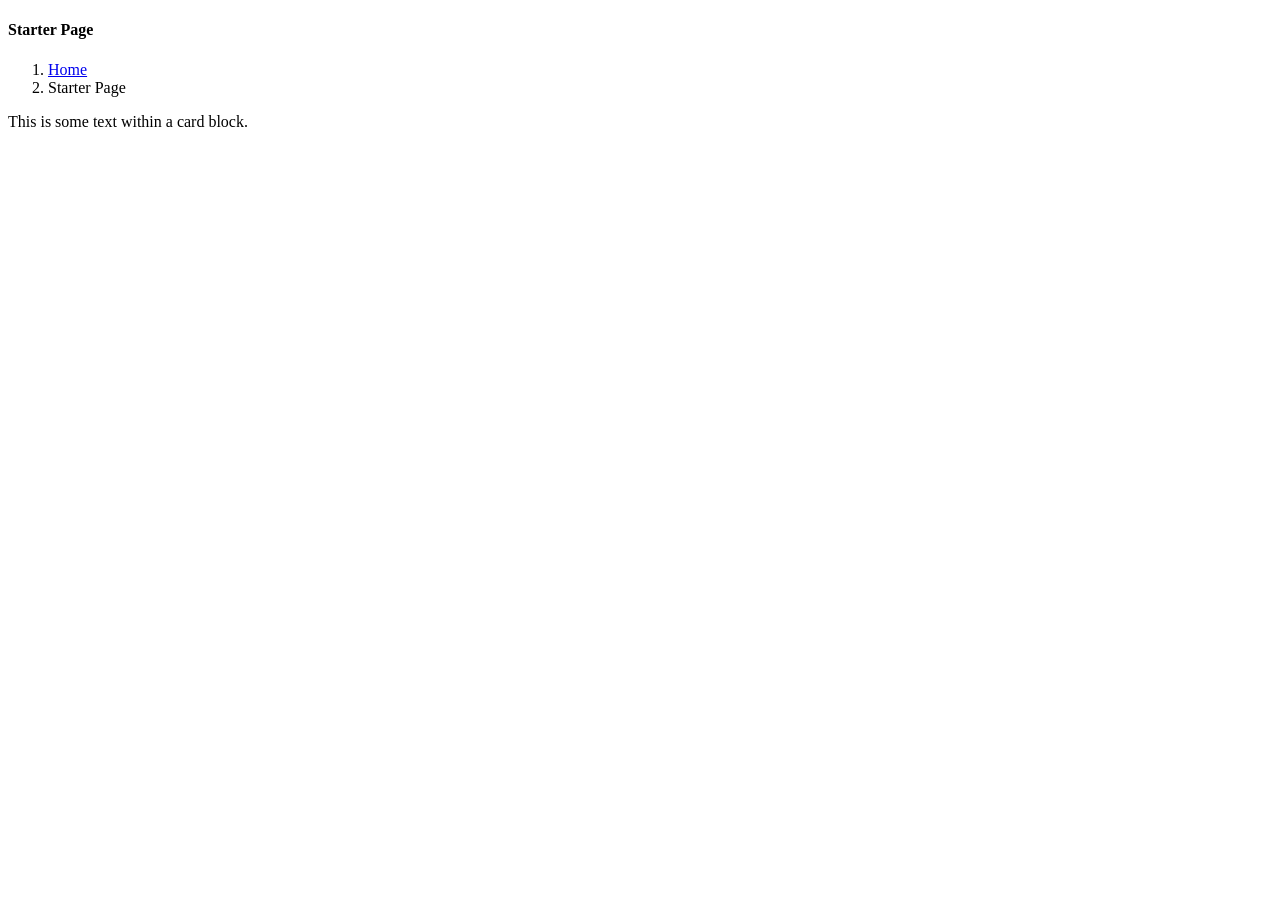
==== src/main/resources/templates/admin.html @ fad31aa7 "add language pack" ====
<!DOCTYPE html>
<html dir="ltr" lang="en" xmlns:th="https://www.thymeleaf.org">

<head>
    <meta charset="utf-8">
    <meta http-equiv="X-UA-Compatible" content="IE=edge">
    <!-- Tell the browser to be responsive to screen width -->
    <meta name="viewport" content="width=device-width, initial-scale=1">
    <meta name="description" content="">
    <meta name="author" content="">
    <!-- Favicon icon -->
    <link rel="icon" type="image/png" sizes="16x16" href="../../assets/images/favicon.png">
    <title>International</title>
    <!-- Custom CSS -->
    <link href="/css/admin.min.css" rel="stylesheet">
    <!-- HTML5 Shim and Respond.js IE8 support of HTML5 elements and media queries -->
    <!-- WARNING: Respond.js doesn't work if you view the page via file:// -->
    <!--[if lt IE 9]>
    <script src="https://oss.maxcdn.com/libs/html5shiv/3.7.0/html5shiv.js"></script>
    <script src="https://oss.maxcdn.com/libs/respond.js/1.4.2/respond.min.js"></script>
    <![endif]-->
</head>

<body>
<!-- ============================================================== -->
<!-- Preloader - style you can find in spinners.css -->
<!-- ============================================================== -->
<div class="preloader">
    <div class="lds-ripple">
        <div class="lds-pos"></div>
        <div class="lds-pos"></div>
    </div>
</div>
<!-- ============================================================== -->
<!-- Main wrapper - style you can find in pages.scss -->
<!-- ============================================================== -->
<div id="main-wrapper">
    <!-- ============================================================== -->
    <!-- Topbar header - style you can find in pages.scss -->
    <!-- ============================================================== -->
   <div th:insert="~{parts/header::header}"></div>
    <!-- ============================================================== -->
    <!-- End Topbar header -->
    <!-- ============================================================== -->
    <!-- ============================================================== -->
    <!-- Left Sidebar - style you can find in sidebar.scss  -->
    <!-- ============================================================== -->
    <div th:insert="~{parts/aside::aside}"></div>
    <!-- ============================================================== -->
    <!-- End Left Sidebar - style you can find in sidebar.scss  -->
    <!-- ============================================================== -->
    <!-- ============================================================== -->
    <!-- Page wrapper  -->
    <!-- ============================================================== -->
    <div class="page-wrapper">
        <!-- ============================================================== -->
        <!-- Bread crumb and right sidebar toggle -->
        <!-- ============================================================== -->
        <div class="page-breadcrumb">
            <div class="row">
                <div class="col-5 align-self-center">
                    <h4 class="page-title">Starter Page</h4>
                </div>
                <div class="col-7 align-self-center">
                    <div class="d-flex align-items-center justify-content-end">
                        <nav aria-label="breadcrumb">
                            <ol class="breadcrumb">
                                <li class="breadcrumb-item">
                                    <a href="#">Home</a>
                                </li>
                                <li class="breadcrumb-item active" aria-current="page">Starter Page</li>
                            </ol>
                        </nav>
                    </div>
                </div>
            </div>
        </div>
        <!-- ============================================================== -->
        <!-- End Bread crumb and right sidebar toggle -->
        <!-- ============================================================== -->
        <!-- ============================================================== -->
        <!-- Container fluid  -->
        <!-- ============================================================== -->
        <div class="container-fluid">
            <!-- ============================================================== -->
            <!-- Start Page Content -->
            <!-- ============================================================== -->
            <div class="row">
                <div class="col-12">
                    <div class="card">
                        <div class="card-body">
                            This is some text within a card block.
                        </div>
                    </div>
                </div>
            </div>
            <!-- ============================================================== -->
            <!-- End PAge Content -->
            <!-- ============================================================== -->
            <!-- ============================================================== -->
            <!-- Right sidebar -->
            <!-- ============================================================== -->
            <!-- .right-sidebar -->
            <!-- ============================================================== -->
            <!-- End Right sidebar -->
            <!-- ============================================================== -->
        </div>
        <!-- ============================================================== -->
        <!-- End Container fluid  -->
        <!-- ============================================================== -->
        <!-- ============================================================== -->
        <!-- footer -->
        <!-- ============================================================== -->
       <div th:insert="~{parts/footer::footer}"></div>
        <!-- ============================================================== -->
        <!-- End footer -->
        <!-- ============================================================== -->
    </div>
    <!-- ============================================================== -->
    <!-- End Page wrapper  -->
    <!-- ============================================================== -->
</div>
<!-- ============================================================== -->
<!-- End Wrapper -->
<!-- ============================================================== -->
<!-- ============================================================== -->
<!-- customizer Panel -->
<!-- ============================================================== -->
<!-- ============================================================== -->
<!-- All Jquery -->
<!-- ============================================================== -->
<script src="/js/jquery.min.js"></script>
<!-- Bootstrap tether Core JavaScript -->
<script src="/js/popper.min.js"></script>
<script src="/js/bootstrap.min.js"></script>
<!-- apps -->
<script src="/js/app.min.js"></script>
<script src="/js/app.init.js"></script>
<script src="/js/app-style-switcher.js"></script>
<!-- slimscrollbar scrollbar JavaScript -->
<script src="/js/perfect-scrollbar.jquery.min.js"></script>
<script src="/js/sparkline.js"></script>
<!--Wave Effects -->
<script src="/js/waves.js"></script>
<!--Menu sidebar -->
<script src="/js/sidebarmenu.js"></script>
<!--Custom JavaScript -->
<script src="/js/custom.min.js"></script>
</body>

</html>
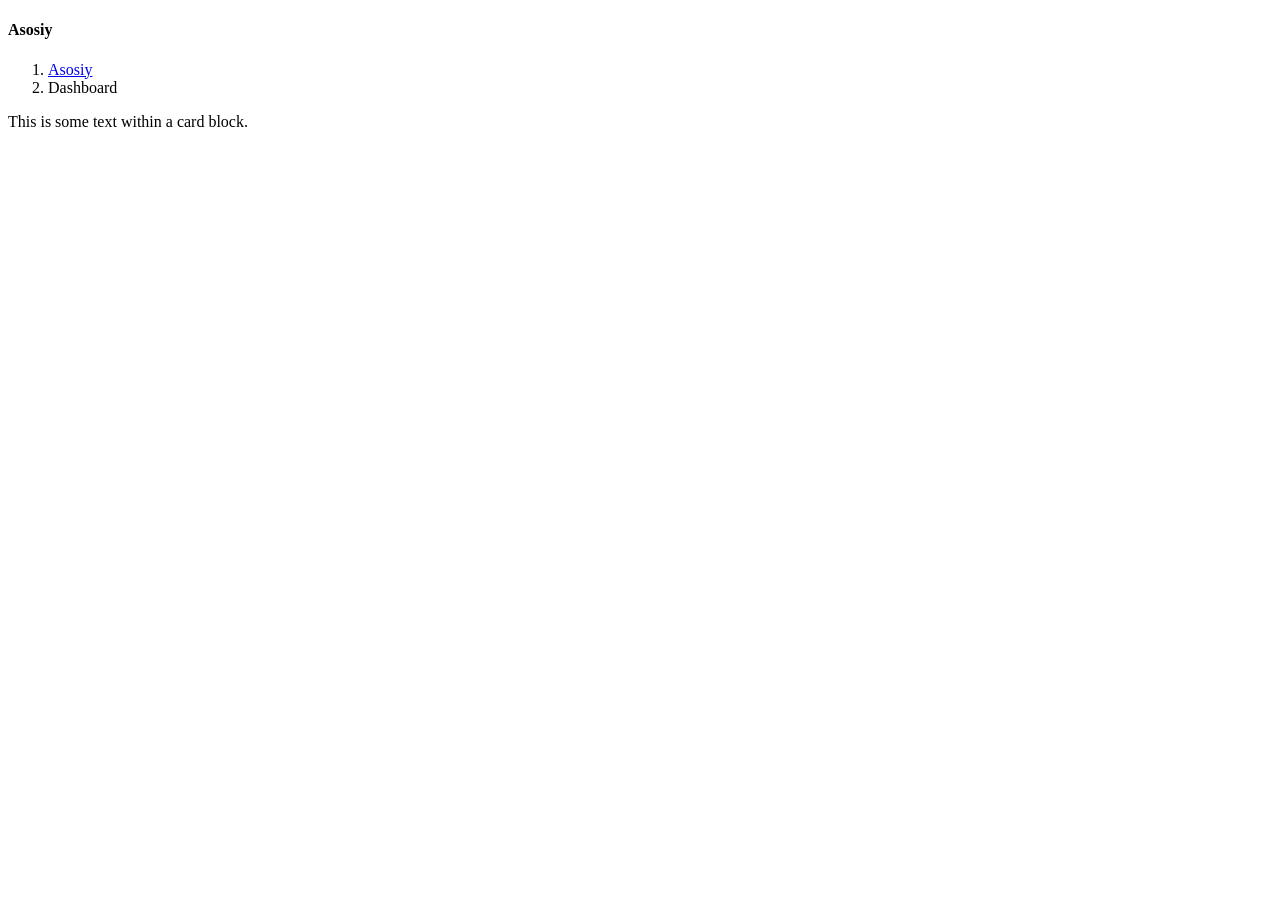
==== commit 5b46a98d: "change texts" ====
--- a/src/main/resources/templates/admin.html
+++ b/src/main/resources/templates/admin.html
@@ -59,16 +59,16 @@
         <div class="page-breadcrumb">
             <div class="row">
                 <div class="col-5 align-self-center">
-                    <h4 class="page-title">Starter Page</h4>
+                    <h4 class="page-title">Asosiy</h4>
                 </div>
                 <div class="col-7 align-self-center">
                     <div class="d-flex align-items-center justify-content-end">
                         <nav aria-label="breadcrumb">
                             <ol class="breadcrumb">
                                 <li class="breadcrumb-item">
-                                    <a href="#">Home</a>
+                                    <a href="#">Asosiy</a>
                                 </li>
-                                <li class="breadcrumb-item active" aria-current="page">Starter Page</li>
+                                <li class="breadcrumb-item active" aria-current="page">Dashboard</li>
                             </ol>
                         </nav>
                     </div>
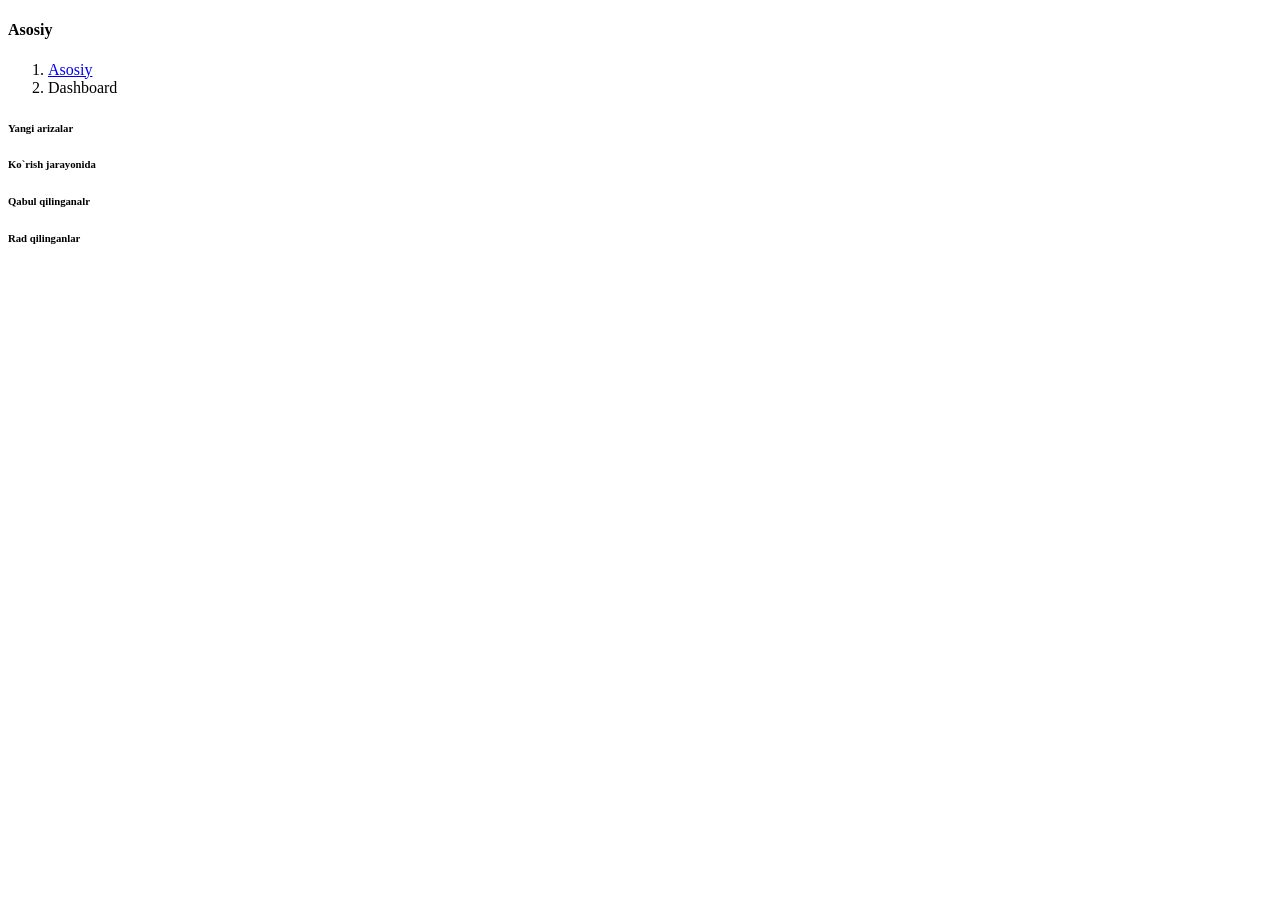
==== commit add2df9b: "dashboard page" ====
--- a/src/main/resources/templates/admin.html
+++ b/src/main/resources/templates/admin.html
@@ -9,7 +9,7 @@
     <meta name="description" content="">
     <meta name="author" content="">
     <!-- Favicon icon -->
-    <link rel="icon" type="image/png" sizes="16x16" href="../../assets/images/favicon.png">
+    <link rel="icon" type="image/png" sizes="16x16" href="/image/urspi_new.png">
     <title>International</title>
     <!-- Custom CSS -->
     <link href="/css/admin.min.css" rel="stylesheet">
@@ -86,10 +86,63 @@
             <!-- Start Page Content -->
             <!-- ============================================================== -->
             <div class="row">
-                <div class="col-12">
-                    <div class="card">
-                        <div class="card-body">
-                            This is some text within a card block.
+                <div class="col-lg-3 col-md-6">
+                    <div class="card border-right border-orange">
+                        <div class="card-body">
+                            <div class="d-flex no-block align-items-center">
+                                <div>
+                                    <span class="text-orange display-6"><i class="ti-id-badge"></i></span>
+                                </div>
+                                <div class="ml-auto text-orange font-weight-bold">
+                                    <h2 th:text="${counts.statusOne}"></h2>
+                                    <h6 >Yangi arizalar</h6>
+                                </div>
+                            </div>
+                        </div>
+                    </div>
+                </div>
+                <div class="col-lg-3 col-md-6">
+                    <div class="card border-right border-dark">
+                        <div class="card-body">
+                            <div class="d-flex no-block align-items-center">
+                                <div>
+                                    <span class="text-dark display-6"><i class="ti-bookmark-alt"></i></span>
+                                </div>
+                                <div class="ml-auto text-dark font-weight-bold">
+                                    <h2 th:text="${counts.statusTwo}"></h2>
+                                    <h6 >Ko`rish jarayonida</h6>
+                                </div>
+                            </div>
+                        </div>
+                    </div>
+                </div>
+                <div class="col-lg-3 col-md-6">
+                    <div class="card border-right border-success">
+                        <div class="card-body">
+                            <div class="d-flex no-block align-items-center">
+                                <div>
+                                    <span class="text-success display-6"><i class="ti-save-alt"></i></span>
+                                </div>
+                                <div class="ml-auto text-success font-weight-bold">
+                                    <h2 th:text="${counts.statusThree}"></h2>
+                                    <h6>Qabul qilinganalr</h6>
+                                </div>
+                            </div>
+                        </div>
+                    </div>
+                </div>
+                <div class="col-lg-3 col-md-6">
+                    <div class="card border-right border-danger">
+                        <div class="card-body">
+                            <div class="d-flex no-block align-items-center">
+                                <div>
+                                    <span class="text-danger display-6"><i class="ti-na"></i></span>
+                                </div>
+                                <div class="ml-auto text-danger font-weight-bold">
+                                    <h2 th:text="${counts.statusFour}"></h2>
+                                    <h6 >Rad qilinganlar</h6>
+                                </div>
+                            </div>
                         </div>
                     </div>
                 </div>
